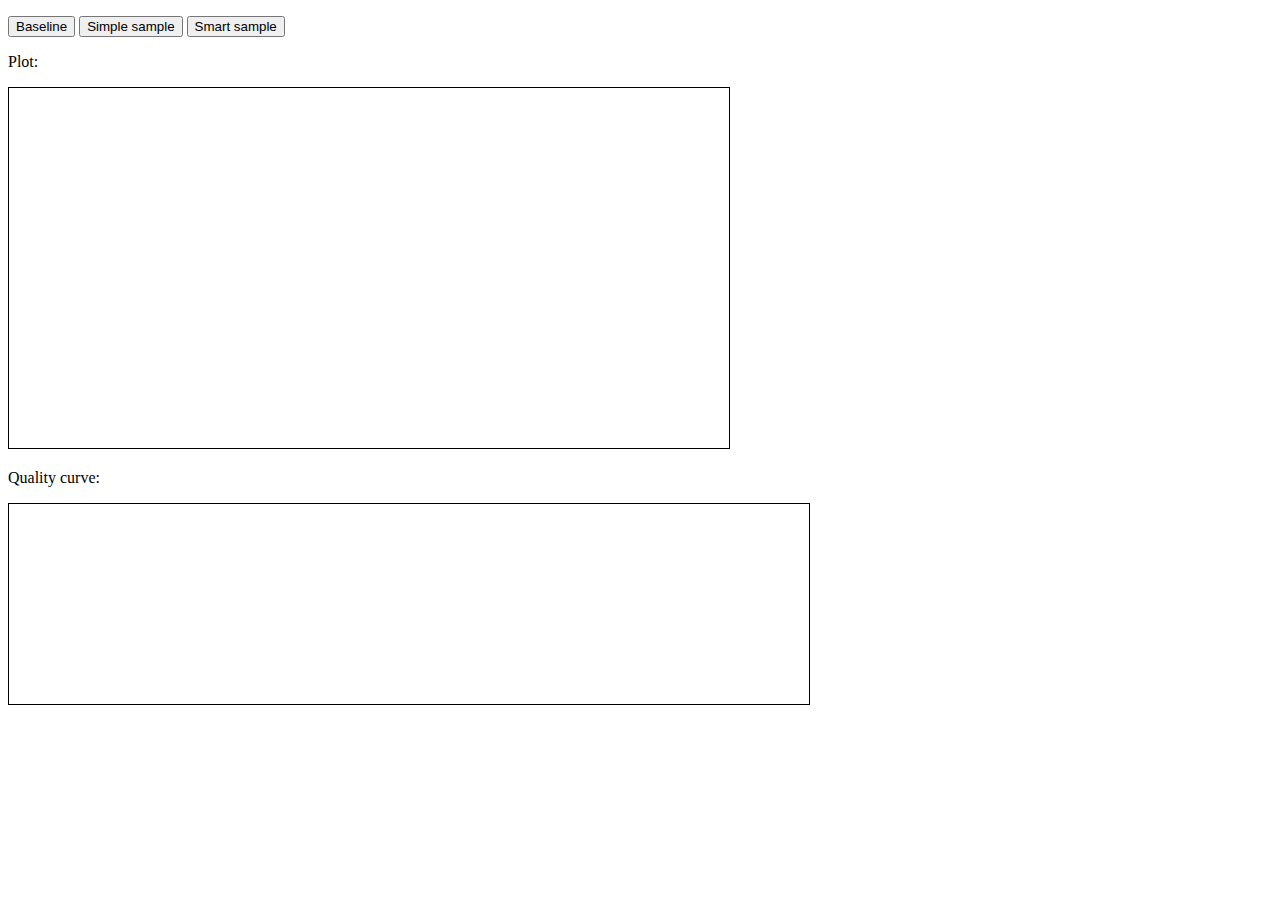
==== client/earthquakes.html @ ce25bee3 "Earthquake example" ====
<!DOCTYPE html>

<head>
<script type="text/javascript" src="lib/d3.v3.min.js"></script>
<script type="text/javascript" src="qualityeval.js"></script>
<script type="text/javascript" src="benchmark.js"></script>
<style>
#plot, #quality {
  border: 1px solid black;
}

#quality line {
  stroke: blue;
  stroke-width: 2px;
}
</style>
</head>

<body>
  <p>
    <button id="button_baseline">Baseline</button>
    <button id="button_simple">Simple sample</button>
    <button id="button_smart">Smart sample</button>
  <p>Plot:
  <p><canvas id="plot" width="720" height="360"></canvas>
  <p>Quality curve:
  <p><canvas id="quality" width="800" height="200"></canvas>
</body>
<script>
var canvasPlot = d3.select('#plot');

function plotPoints(earthquakes) {
  //console.log(earthquakes.length);
  //benchmark.snapshot();
  var context = canvasPlot.node().getContext('2d');
  for (var i = 0; i < earthquakes.length; i++) {
  	var d = earthquakes[i];
    context.beginPath();
    context.arc(360 + (+d.long) * 2,
                180 - (+d.lat) * 2,
                2,
                0,
                2 * Math.PI);
    context.globalAlpha = 0.4;
    context.fillStyle = 'red';
    context.fill();
  }
  //benchmark.snapshot();
}

function baseline() {
  benchmark.start(canvasPlot.node());

  d3.csv('https://googledrive.com/host/0Bz7-IYxz1S8-anVXUFN3UXhna0k/earthquakes.csv', function(d) {
    return d;
  }, function(data) {
    plotPoints(data);

    plotQuality(qualityeval.absPixelDiff(benchmark.end()));
  });
}
d3.select('#button_baseline').on('click', baseline);

function simple() {
  benchmark.start(canvasPlot.node());

  var chunksCompleted = 0;
  for (var i = 0; i < 100; i++) {
    d3.csv('https://googledrive.com/host/0Bz7-IYxz1S8-anVXUFN3UXhna0k/earthquakes_' + i + '.csv', function(d) {
      //console.log(d);
      return d;
    }, function(data) {
      plotPoints(data);
      chunksCompleted++;

      if (chunksCompleted == 100) {
        plotQuality(qualityeval.absPixelDiff(benchmark.end()));
      }
    });
  }
}
d3.select('#button_simple').on('click', simple);

function plotQuality(qualities) {
  console.log(qualities);

  var context = d3.select('#quality').node().getContext('2d');
  context.beginPath();
  context.moveTo(0, 200 - qualities[0].quality * 200);
  for (var i = 1; i < qualities.length; i++) {
  	var quality = qualities[i];
    context.lineTo(quality.time / 4, 200 - quality.quality * 200);
  }
  context.stroke();
}
</script>
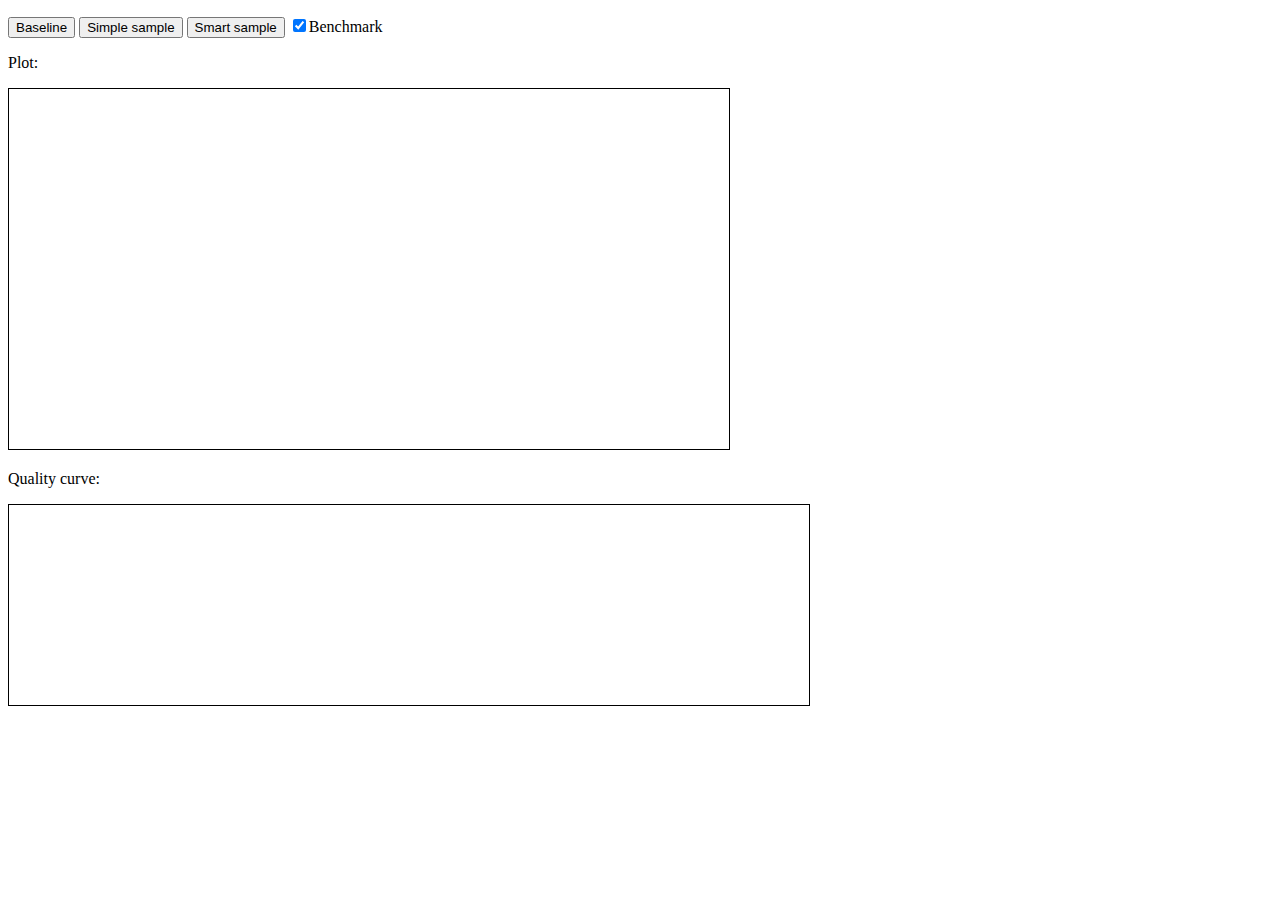
==== commit 197c4adf: "Updated earthquake example page." ====
--- a/client/earthquakes.html
+++ b/client/earthquakes.html
@@ -21,6 +21,7 @@
     <button id="button_baseline">Baseline</button>
     <button id="button_simple">Simple sample</button>
     <button id="button_smart">Smart sample</button>
+    <input id="benchmark" type="checkbox" checked></input>Benchmark
   <p>Plot:
   <p><canvas id="plot" width="720" height="360"></canvas>
   <p>Quality curve:
@@ -28,10 +29,30 @@
 </body>
 <script>
 var canvasPlot = d3.select('#plot');
+var realBenchmark = benchmark;
+var fakeBenchmark = {
+  start: function() {},
+  snapshot: function() {},
+  end: function() { return [{
+    time: 0,
+    data: {
+      data: []
+    }
+  }]; }
+};
+benchmark = realBenchmark;
+d3.select('#benchmark').on('click', function(e) {
+  benchmark = this.checked ? realBenchmark : fakeBenchmark;
+});
+
+function clearCanvas() {
+  var canvas = canvasPlot.node();
+  canvas.getContext('2d').clearRect(0, 0, canvas.width, canvas.height);
+}
 
 function plotPoints(earthquakes) {
   //console.log(earthquakes.length);
-  //benchmark.snapshot();
+  benchmark.snapshot();
   var context = canvasPlot.node().getContext('2d');
   for (var i = 0; i < earthquakes.length; i++) {
   	var d = earthquakes[i];
@@ -45,10 +66,11 @@
     context.fillStyle = 'red';
     context.fill();
   }
-  //benchmark.snapshot();
+  benchmark.snapshot();
 }
 
 function baseline() {
+  clearCanvas();
   benchmark.start(canvasPlot.node());
 
   d3.csv('https://googledrive.com/host/0Bz7-IYxz1S8-anVXUFN3UXhna0k/earthquakes.csv', function(d) {
@@ -62,6 +84,7 @@
 d3.select('#button_baseline').on('click', baseline);
 
 function simple() {
+  clearCanvas();
   benchmark.start(canvasPlot.node());
 
   var chunksCompleted = 0;
@@ -82,15 +105,23 @@
 d3.select('#button_simple').on('click', simple);
 
 function plotQuality(qualities) {
-  console.log(qualities);
-
-  var context = d3.select('#quality').node().getContext('2d');
+  if (benchmark == fakeBenchmark) {
+  	return;
+  }
+  var canvas = d3.select('#quality').node();
+  var context = canvas.getContext('2d');
+  context.globalAlpha = 0.4;
+  context.fillStyle = 'white';
+  context.fillRect(0, 0, canvas.width, canvas.height);
+  context.globalAlpha = 1;
   context.beginPath();
   context.moveTo(0, 200 - qualities[0].quality * 200);
   for (var i = 1; i < qualities.length; i++) {
   	var quality = qualities[i];
-    context.lineTo(quality.time / 4, 200 - quality.quality * 200);
+    context.lineTo(quality.time / 5, 200 - quality.quality * 200);
   }
+  context.strokeStyle = 'black';
+  context.lineWidth = 2;
   context.stroke();
 }
 </script>